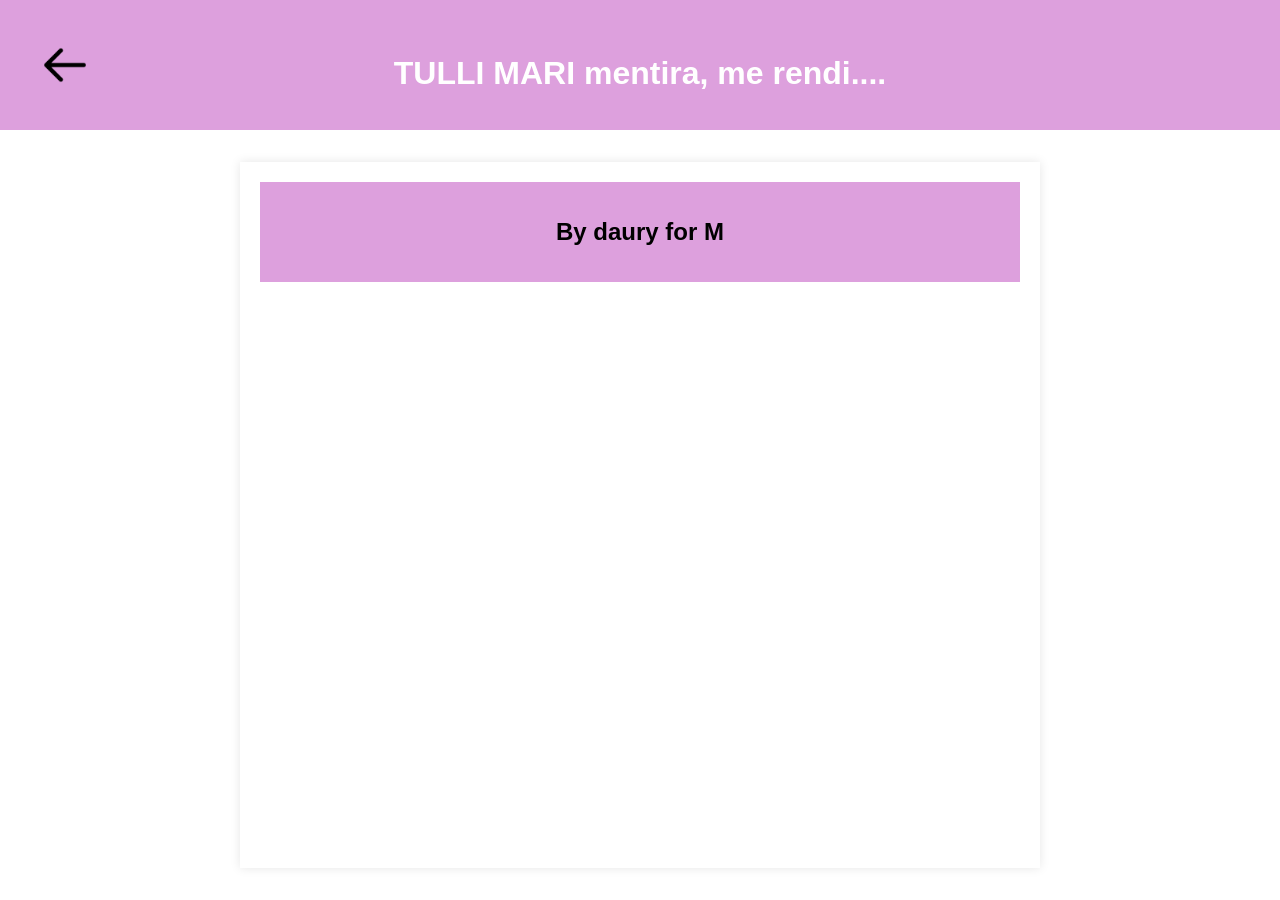
==== MEMES.HTML @ 9f88a15d "Add files via upload" ====
<!DOCTYPE html>
<html lang="es">
<head>
    <title>que comemo!!</title>
    <meta charset="UTF-8">
    <meta name="viewport" content="width=device-width, initial-scale=1.0">
    <link rel="shortcut icon" href="img/ico.png" type="image/x-icon">
    <link rel="stylesheet" href="css/index.css">
    <link rel="stylesheet" href="css/MAR.CSS">
    <title>Document</title>
</head>

<body>
    <header>
        <a href="intro.html"><img class="back" src="img/back.png" alt="sd"></a>
        <h1>TULLI MARI mentira, me rendi....</h1>
    </header>
      



 <main>
        





    <footer>
        <h2>By daury for M</h2>
    </footer>

    <script src="java/app.js"></script>
</body>
</html>
---- css/index.css ----
html, body {
    height: 100%;
    margin: 0;
}

body {
    font-family: Arial, sans-serif;
    padding: 0;
    background-color: #f0f0f0;

    display: flex;
    flex-direction: column;
    min-height: 100vh;
}

/* Header */
header {
    background-color: plum;
    color: white;
    padding: 1rem;
    text-align: center;
}

.back {
    width: 50px;
    height: 50px;
    position: absolute;
    top: 10px;
    left: 10px;
    cursor: pointer;
    margin: -70px;
    padding: 100px;
}

/* Menú */
a {
    border-bottom: 2px solid #ccc;
    padding-bottom: 10px;
    margin-bottom: 20px;
    margin-right: 15px;
    text-decoration: none;
    color: #0076d6;
    font-weight: bold;
}

a:hover {
    text-decoration: underline;
}

/* Galería */
.image-container {
    display: grid;
    grid-template-columns: repeat(2, 1fr);
    gap: 25px;
    justify-items: center;
    margin: 30px auto;
    max-width: 900px;
}

p {
    text-align: center;
    font-size: 18px;
    color: #333;
    background-color: rgba(255, 255, 255, 0.8);
}

.item {
    text-align: center;
    width: 100%;
}

.item img {
    width: 100%;
    max-width: 300px;
    height: auto;
    display: block;
    margin: 0 auto;
    border-radius: 10px;
}

.item p {
    margin-top: 10px;
    font-size: 16px;
}

/* Contenido */
main {
    flex: 1;

    max-width: 800px;
    width: 100%;
    box-sizing: border-box;
    margin: 2rem auto;
    padding: 20px;
    background: white;
    box-shadow: 0 0 10px rgba(0, 0, 0, .1);
}

.food {
    margin-bottom: 20px;
    padding: 15px;
    border-left: 5px solid plum;
    background-color: #B89C36;
    border-radius: 5px;
}

.ADV button {
    margin-bottom: 20px;
    padding: 15px;
    border-left: 5px solid plum;
    background-color: #ff0000;
    border-radius: 5px;
}


button {
    background-color: gray;
    color: white;
    border: none;
    padding: 10px 20px;
    cursor: pointer;
    border-radius: 4px;
}

/* Footer */
footer {
    background-color: plum;
    color: black;
    text-align: center;
    padding: 1rem;
}

/* ========================= */
/*        TELÉFONOS          */
/* ========================= */

@media screen and (max-width: 768px) {

    .image-container {
        grid-template-columns: 1fr;
        gap: 20px;
    }

    .item {
        width: 100%;
    }

    .item img {
        width: 90%;
        max-width: 350px;
    }

    main {
        margin: 20px 10px;
        padding: 15px;
    }

    h1 {
        font-size: 24px;
    }
}
---- css/MAR.CSS ----
body {
    /* Usamos fixed para que el fondo se quede estático mientras haces scroll */
    background: url(../img/MAR.png) no-repeat center center fixed;
    background-size: cover;
    margin: 0;
    padding: 0;
}

/* Optimización específica para teléfonos y pantallas verticales */
@media (max-width: 768px) {
    body {
        /* En móvil cambiamos a contain si quieres que se vea el diseño completo, 
           o dejamos cover pero asegurando el comportamiento fijo */
        background-attachment: fixed;
        background-size: cover; /* Cambia a 'contain' si prefieres que no se corte nada de los lados */
    }
}
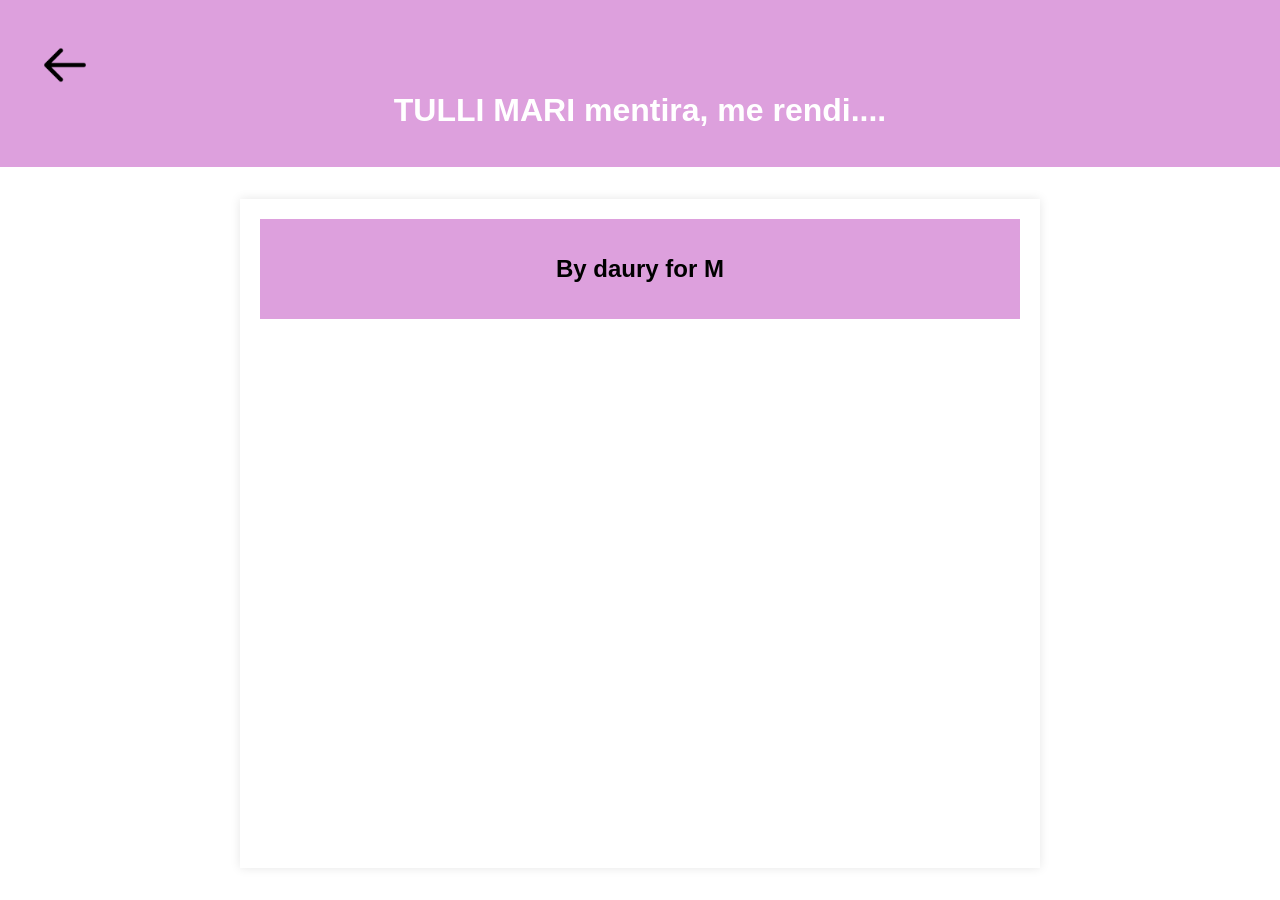
==== commit 8fb1573a: "Update MEMES.HTML" ====
--- a/MEMES.HTML
+++ b/MEMES.HTML
@@ -13,7 +13,7 @@
 <body>
     <header>
         <a href="intro.html"><img class="back" src="img/back.png" alt="sd"></a>
-        <h1>TULLI MARI mentira, me rendi....</h1>
+        <h1><br>TULLI MARI mentira, me rendi....</h1>
     </header>
       
 
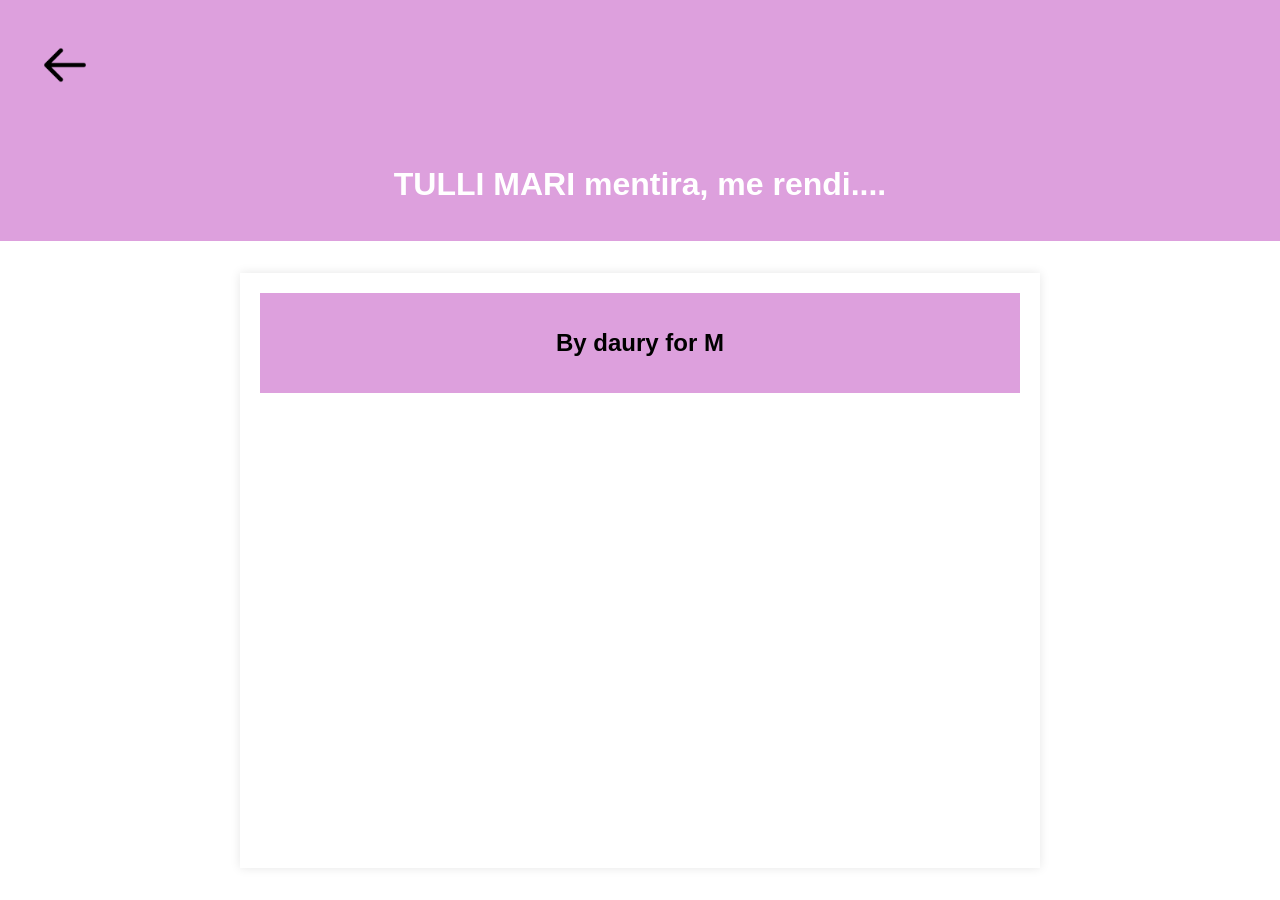
==== commit 111f93a8: "Update MEMES.HTML" ====
--- a/MEMES.HTML
+++ b/MEMES.HTML
@@ -13,7 +13,7 @@
 <body>
     <header>
         <a href="intro.html"><img class="back" src="img/back.png" alt="sd"></a>
-        <h1><br>TULLI MARI mentira, me rendi....</h1>
+        <h1><br><br><br>TULLI MARI mentira, me rendi....</h1>
     </header>
       
 
